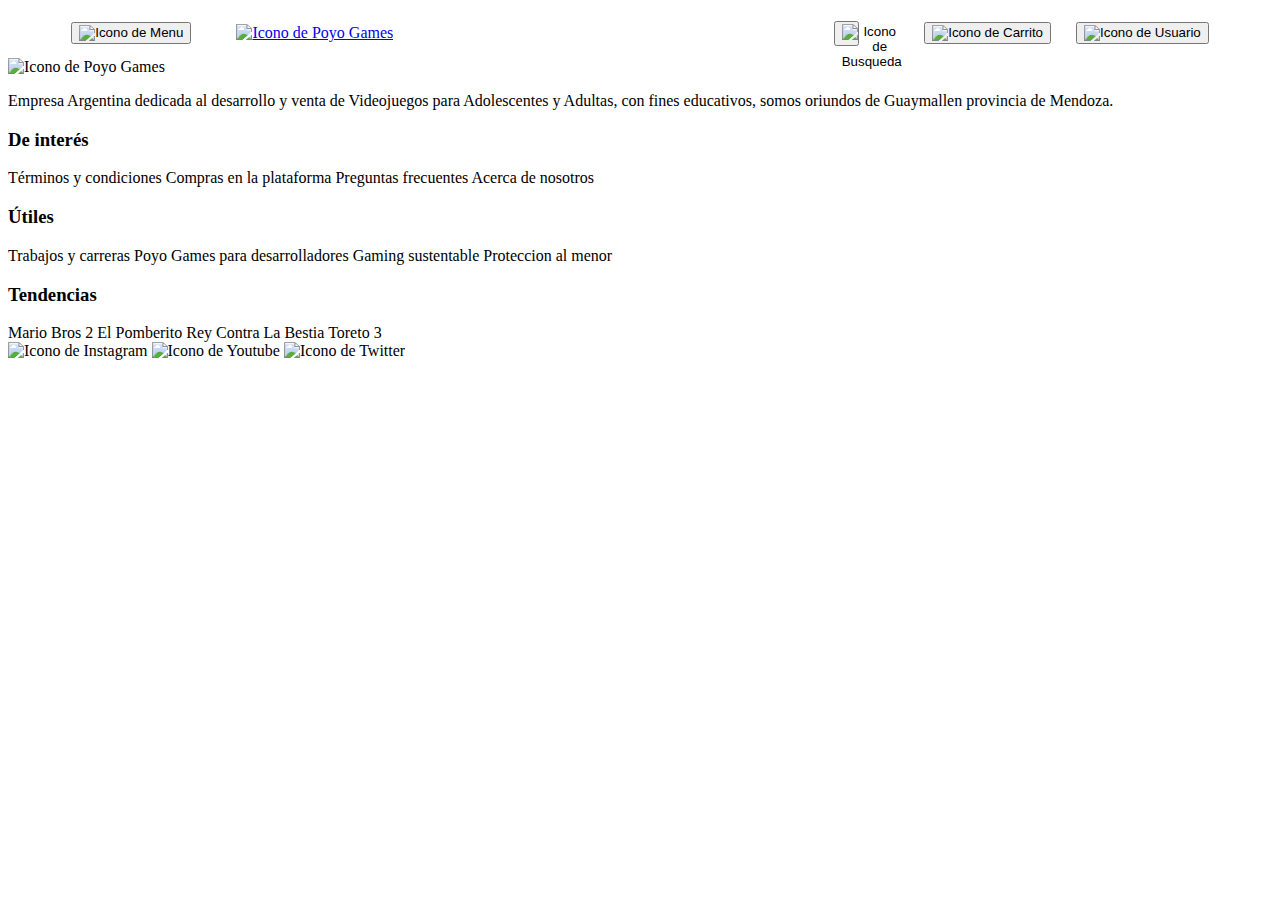
==== TP2/Maqueta/index.html @ ce6ab04a "Merge branch 'main' of https://github.com/rafag6320/unicen-interfaces-grupo16" ====
<!DOCTYPE html>
<html lang="en">
  <head>
    <meta charset="UTF-8" />
    <meta name="viewport" content="width=device-width, initial-scale=1.0" />
    <link rel="shortcut icon" href="./assets/Logo.svg" type="image/x-icon" />
    <link rel="stylesheet" href="./style/main.css" />
    <link rel="stylesheet" href="./style/header.css" />
    <link rel="stylesheet" href="./style/footer.css" />
    <title>Poyo Games</title>
  </head>
  <body class="bg-light-dark-color">
    <header class="bg-dark-color header">
      <nav class="navbar">
        <div class="logo-menu">
          <button class="bg-transparent border-none">
            <img src="./assets/icons/Menu.svg" alt="Icono de Menu" />
          </button>
          <a href="index.html"><img src="./assets/Logo.svg" alt="Icono de Poyo Games"  /></a> 
        </div>
        <form class="border-secondary-color search-form">
          <input id="search-input"
            class="bg-transparent search-input"
            placeholder="Buscar experiencias"
          />
          <button class="bg-transparent border-none search-button">
            <img src="./assets/icons/Search.svg" alt="Icono de Busqueda" />
          </button>
        </form>

        <div class="navbar-buttons">
            <label for="search-input" class="bg-transparent border-none search-movile">
              <img src="./assets/icons/Search.svg" alt="Icono de Busqueda" />
            </label>
            <button class="bg-transparent border-none">
              <img src="./assets/icons/Cart.svg" alt="Icono de Carrito" />
            </button>
            <button class="bg-transparent border-none">
              <img src="./assets/icons/User.svg" alt="Icono de Usuario" />
            </button>
        </div>
      </nav>
    </header>
    <footer class="bg-dark-color footer">
      <div class="footer-container">
        <img src="./assets/Logo.svg" alt="Icono de Poyo Games" />
        <p>Empresa Argentina dedicada al desarrollo y venta de Videojuegos para Adolescentes y Adultas,
           con fines educativos, somos oriundos de Guaymallen provincia de Mendoza.</p>
      </div>
      <div class="footer-container">
        <h3 class="text-secondary-color">De interés</h3>
        <a>Términos y condiciones</a>
        <a>Compras en la plataforma</a>
        <a>Preguntas frecuentes</a>
        <a>Acerca de nosotros</a>
      </div>
      <div class="footer-container">
        <h3 class="text-secondary-color">Útiles</h3>
        <a>Trabajos y carreras</a>
        <a>Poyo Games para desarrolladores</a>
        <a>Gaming sustentable</a>
        <a>Proteccion al menor</a>
      </div>
      <div class="footer-container">
        <h3 class="text-secondary-color">Tendencias</h3>
        <a>Mario Bros 2</a>
        <a>El Pomberito</a>
        <a>Rey Contra La Bestia</a>
        <a>Toreto 3</a>
      </div>
      <div class="footer-container">
        <img src="./assets/icons/Instagram.svg" alt="Icono de Instagram" />
        <img src="./assets/icons/Youtube.svg" alt="Icono de Youtube" />
        <img src="./assets/icons/Twitter.svg" alt="Icono de Twitter" />
      </div>
    </footer>
  </body>
</html>
---- TP2/Maqueta/style/header.css ----
.header {
    width: 100%;
    display: grid;
}

.logo-menu {
    display: inline-flex;
    align-items: center;
    gap: 45px;
}

.logo-menu img{
    height: 25px;
}

.navbar {
    display: flex;
    justify-content: space-between ;
    gap: 15px;
    align-items: center;
    height: auto;
    width: 90%;
    margin: 0px auto;
}

.search-form {
    display: none;
    gap: 15px;
    align-items: center;
    justify-content: space-between;
    padding: 4px 8px 4px 8px;
    height: 25px;
    border-radius: 28px;
    min-width: 90%;
}

.search-input {
    border: none;
    height: 25px;
    width: 100%;
    line-height: 25px;
    outline: none;
    color: white;
}

.search-input::placeholder{
    color: white;
    opacity: 0.5;
    font-size: 18px;
}

.search-button {
    width: 25px;
    height: 25px;
}

.navbar-buttons {
    display: inline-flex;
    align-items: center;
    gap: 25px;
}
.navbar-buttons button img{
    width: 20px;
    height: 20px;
}

.navbar-buttons label img{
    width: 20px;
    height: 20px
}



@media only screen and (min-width: 600px){
 
    .navbar {
        display: inline-flex;
        gap: 30px;
        height: 50px;
        width: 90%;
    }

    .search-form {
        display: inline-flex;
        min-width: 400px;
    }
    
    .search-movile{
        display: none;
    }

    .navbar-buttons button img{
        width: 35px;
        height: 35px;
    }

    .logo-menu img{
        height: 35px;
    }
        
 
}
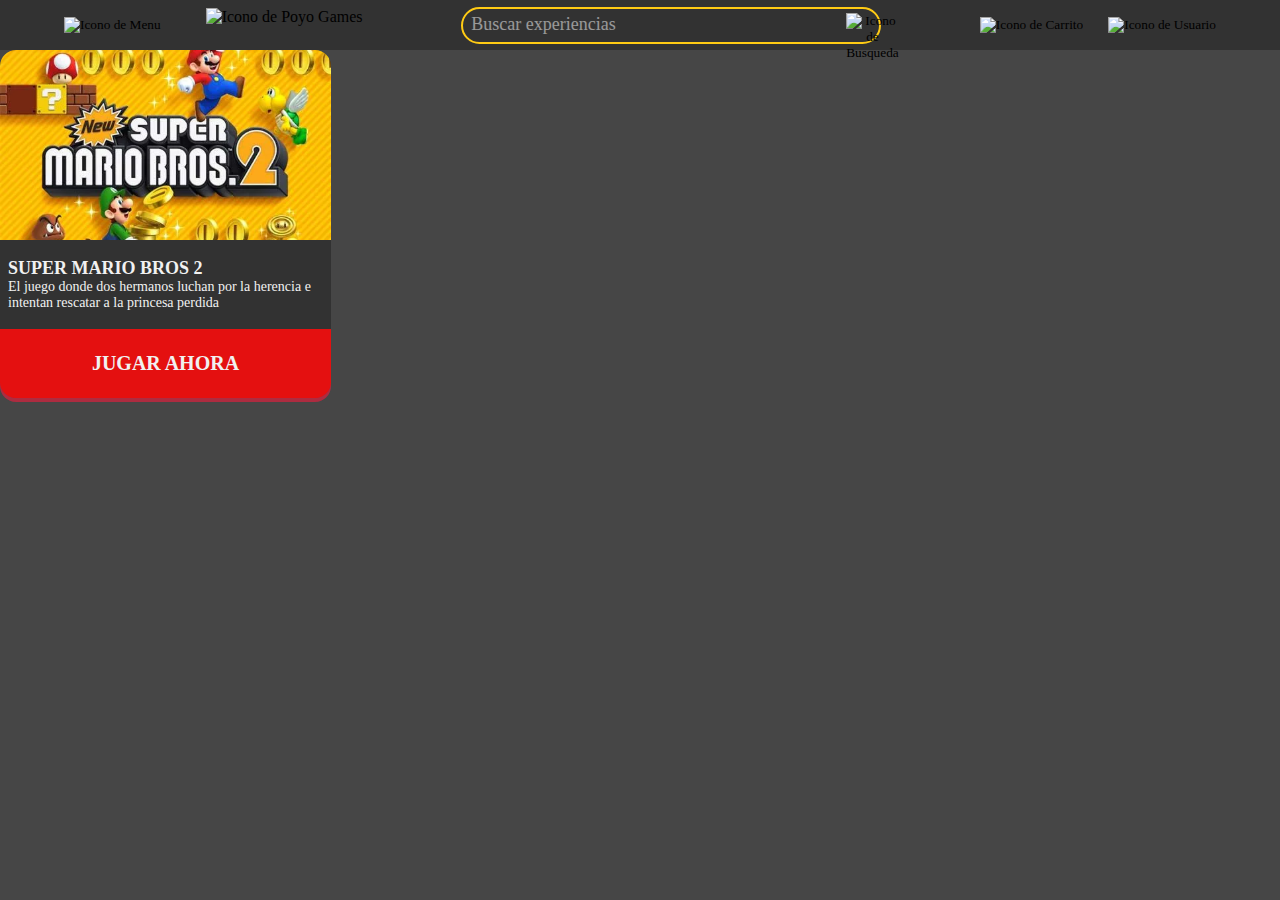
==== commit 648a0d9a: "Feat: Añadida carta de juego gratuita" ====
--- a/TP2/Maqueta/index.html
+++ b/TP2/Maqueta/index.html
@@ -5,8 +5,8 @@
     <meta name="viewport" content="width=device-width, initial-scale=1.0" />
     <link rel="shortcut icon" href="./assets/Logo.svg" type="image/x-icon" />
     <link rel="stylesheet" href="./style/main.css" />
+    <link rel="stylesheet" href="./style/card.css" />
     <link rel="stylesheet" href="./style/header.css" />
-    <link rel="stylesheet" href="./style/footer.css" />
     <title>Poyo Games</title>
   </head>
   <body class="bg-light-dark-color">
@@ -16,10 +16,11 @@
           <button class="bg-transparent border-none">
             <img src="./assets/icons/Menu.svg" alt="Icono de Menu" />
           </button>
-          <a href="index.html"><img src="./assets/Logo.svg" alt="Icono de Poyo Games"  /></a> 
+
+          <img src="./assets/Logo.svg" alt="Icono de Poyo Games" />
         </div>
         <form class="border-secondary-color search-form">
-          <input id="search-input"
+          <input
             class="bg-transparent search-input"
             placeholder="Buscar experiencias"
           />
@@ -29,9 +30,6 @@
         </form>
 
         <div class="navbar-buttons">
-            <label for="search-input" class="bg-transparent border-none search-movile">
-              <img src="./assets/icons/Search.svg" alt="Icono de Busqueda" />
-            </label>
             <button class="bg-transparent border-none">
               <img src="./assets/icons/Cart.svg" alt="Icono de Carrito" />
             </button>
@@ -41,38 +39,16 @@
         </div>
       </nav>
     </header>
-    <footer class="bg-dark-color footer">
-      <div class="footer-container">
-        <img src="./assets/Logo.svg" alt="Icono de Poyo Games" />
-        <p>Empresa Argentina dedicada al desarrollo y venta de Videojuegos para Adolescentes y Adultas,
-           con fines educativos, somos oriundos de Guaymallen provincia de Mendoza.</p>
+
+    <div class="bg-dark-color game-card">
+      <img src="../public/Imagen-Juego.svg" alt="Imagen del Juego">
+      <div class="game-card-text">
+        <h1 class="text-white-color font-bold uppercase text-sm">Super Mario Bros 2</h1>
+        <p class="text-white-color text-xs">El juego donde dos hermanos luchan por la herencia e intentan rescatar a la princesa perdida</p>
       </div>
-      <div class="footer-container">
-        <h3 class="text-secondary-color">De interés</h3>
-        <a>Términos y condiciones</a>
-        <a>Compras en la plataforma</a>
-        <a>Preguntas frecuentes</a>
-        <a>Acerca de nosotros</a>
-      </div>
-      <div class="footer-container">
-        <h3 class="text-secondary-color">Útiles</h3>
-        <a>Trabajos y carreras</a>
-        <a>Poyo Games para desarrolladores</a>
-        <a>Gaming sustentable</a>
-        <a>Proteccion al menor</a>
-      </div>
-      <div class="footer-container">
-        <h3 class="text-secondary-color">Tendencias</h3>
-        <a>Mario Bros 2</a>
-        <a>El Pomberito</a>
-        <a>Rey Contra La Bestia</a>
-        <a>Toreto 3</a>
-      </div>
-      <div class="footer-container">
-        <img src="./assets/icons/Instagram.svg" alt="Icono de Instagram" />
-        <img src="./assets/icons/Youtube.svg" alt="Icono de Youtube" />
-        <img src="./assets/icons/Twitter.svg" alt="Icono de Twitter" />
-      </div>
-    </footer>
+      <button class="bg-primary-color w-full font-bold rounded-md-bottom border-none game-button text-md uppercase text-white-color">
+        JUGAR AHORA
+      </button>
+    </div>
   </body>
 </html>
--- a/TP2/Maqueta/style/main.css
+++ b/TP2/Maqueta/style/main.css
@@ -0,0 +1,217 @@
+:root {
+    --primary-color: #E41010;
+    --primary-shadow-color: #9B0B0B;
+    --primary-dark-color: #480505;
+    --secondary-color: #FFCB14;
+    --secondary-shadow-color: #B49012;
+    --secondary-dark-color: #594708;
+    --accent-color: #14E3FF;
+    --accent-shadow-color: #0F93A6;
+    --accent-dark-color: #05434B;
+    --light-dark-color: rgb(50, 50, 50, 0.9);
+    --dark-color: #323232;
+    --light-gray-color: #CACACA;
+    --white-color: #f1f1f1;
+}
+
+* {
+    padding: 0px;
+    margin: 0px;
+    font-family: 'Poppins';
+}
+
+@font-face {
+    font-family: 'Poppins';
+    src: url('../assets/fonts/Poppins-Regular.ttf') format('truetype');
+    font-weight: 400;
+    font-style: normal;
+}
+@font-face {
+    font-family: 'Inter';
+    src: url('../assets/fonts/Inter-Regular.ttf') format('truetype');
+    font-weight: 400;
+    font-style: normal;
+}
+
+.font-inter {
+    font-family: 'Inter';
+}
+
+.uppercase {
+    text-transform: uppercase;
+}
+
+.font-bold {
+    font-weight: 800;
+}
+
+.text-xs {
+    font-size: 14px;
+}
+
+.text-sm {
+    font-size: 18px;
+}
+.text-md {
+    font-size: 20px;
+}
+.text-lg {
+    font-size: 24px;
+}
+
+.w-full {
+    width: 100%;
+}
+
+.rounded-xs {
+    border-radius: 4px;
+}
+.rounded-sm {
+    border-radius: 8px;
+}
+.rounded-md {
+    border-radius: 16px;
+}
+.rounded-md-bottom {
+    border-radius: 0px  0px 16px  16px;
+}
+
+.hidden {
+    display: none;
+}
+
+.visible {
+    display: block;
+}
+
+.bg-transparent {
+    background-color: transparent;
+}
+
+.border-none {
+    border: none;
+}
+
+.bg-primary-color {
+    background: var(--primary-color);
+}
+.text-primary-color {
+    color: var(--primary-color);
+}
+.border-primary-color {
+    border-color: var(--primary-color);
+}
+
+.bg-primary-shadow-color {
+    background-color: var(--primary-shadow-color);
+}
+.text-primary-shadow-color {
+    color: var(--primary-shadow-color);
+}
+.border-primary-shadow-color {
+    border-color: var(--primary-shadow-color);
+}
+
+.bg-primary-dark-color {
+    background-color: var(--primary-dark-color);
+}
+.text-primary-dark-color {
+    color: var(--primary-dark-color);
+}
+.border-primary-dark-color {
+    border: var(--primary-dark-color) solid 2px;
+}
+
+.bg-secondary-color {
+    background-color: var(--secondary-color);
+}
+.text-secondary-color {
+    color: var(--secondary-color);
+}
+.border-secondary-color {
+    border: var(--secondary-color) solid 2px;
+}
+
+.bg-secondary-shadow-color {
+    background-color: var(--secondary-shadow-color);
+}
+.text-secondary-shadow-color {
+    color: var(--secondary-shadow-color);
+}
+.border-secondary-shadow-color {
+    border: var(--secondary-shadow-color) solid 2px;
+}
+
+.bg-secondary-dark-color {
+    background-color: var(--secondary-dark-color);
+}
+.text-secondary-dark-color {
+    color: var(--secondary-dark-color);
+}
+.border-secondary-dark-color {
+    border-color: var(--secondary-dark-color);
+}
+
+.bg-accent-color {
+    background-color: var(--accent-color);
+}
+.text-accent-color {
+    color: var(--accent-color);
+}
+.border-accent-color {
+    border-color: var(--accent-color);
+}
+
+.bg-accent-shadow-color {
+    background-color: var(--accent-shadow-color);
+}
+.text-accent-shadow-color {
+    color: var(--accent-shadow-color);
+}
+.border-accent-shadow-color {
+    border-color: var(--accent-shadow-color);
+}
+
+.bg-accent-dark-color {
+    background-color: var(--accent-dark-color);
+}
+.text-accent-dark-color {
+    color: var(--accent-dark-color);
+}
+.border-accent-dark-color {
+    border-color: var(--accent-dark-color);
+}
+
+.bg-light-dark-color {
+    background-color: var(--light-dark-color);
+}
+.text-light-dark-color {
+    color: var(--light-dark-color);
+}
+.border-light-dark-color {
+    border-color: var(--light-dark-color);
+}
+
+.bg-dark-color {
+    background-color: var(--dark-color);
+}
+.text-dark-color {
+    color: var(--dark-color);
+}
+.border-dark-color {
+    border-color: var(--dark-color);
+}
+
+.bg-light-gray-color {
+    background-color: var(--light-gray-color);
+}
+.text-light-gray-color {
+    color: var(--light-gray-color);
+}
+.border-light-gray-color {
+    border-color: var(--light-gray-color);
+}
+
+.text-white-color {
+    color: var(--white-color);
+}--- a/TP2/Maqueta/style/card.css
+++ b/TP2/Maqueta/style/card.css
@@ -0,0 +1,17 @@
+
+.game-card {
+    max-width: 331px;
+    width: 100%;
+    display: grid;
+    gap: 10px;
+    border-radius: 16px;
+}
+
+.game-button {
+    height: 69px;
+    box-shadow: 0px 4px 0px rgb(199, 37, 62,0.8);
+}
+
+.game-card-text {
+    padding: 8px;
+}
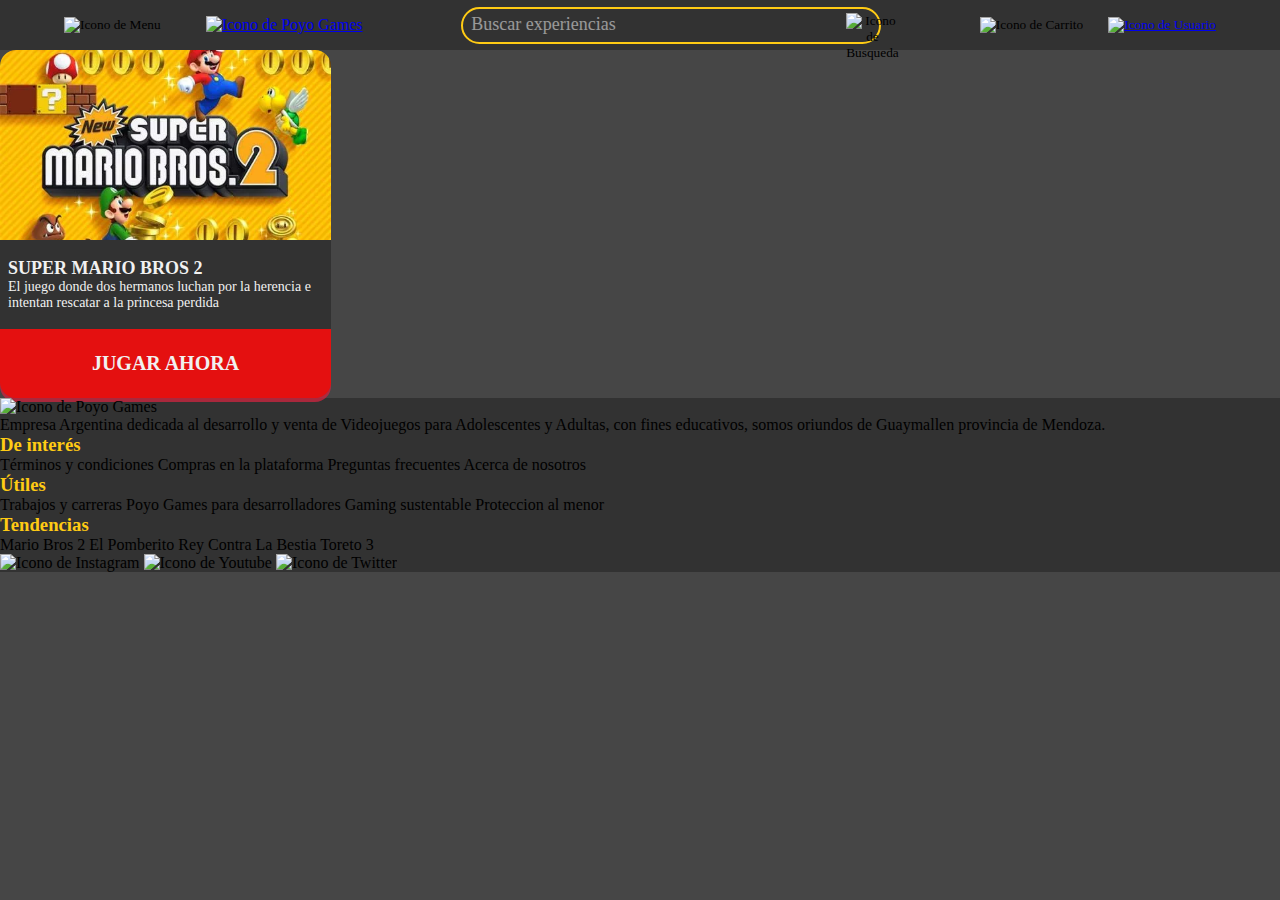
==== commit 7abf9a41: "Agregado de login (A mejorar optimizacion)" ====
--- a/TP2/Maqueta/index.html
+++ b/TP2/Maqueta/index.html
@@ -7,6 +7,7 @@
     <link rel="stylesheet" href="./style/main.css" />
     <link rel="stylesheet" href="./style/card.css" />
     <link rel="stylesheet" href="./style/header.css" />
+    <link rel="stylesheet" href="./style/footer.css" />
     <title>Poyo Games</title>
   </head>
   <body class="bg-light-dark-color">
@@ -16,11 +17,10 @@
           <button class="bg-transparent border-none">
             <img src="./assets/icons/Menu.svg" alt="Icono de Menu" />
           </button>
-
-          <img src="./assets/Logo.svg" alt="Icono de Poyo Games" />
+          <a href="index.html"><img src="./assets/Logo.svg" alt="Icono de Poyo Games"  /></a> 
         </div>
         <form class="border-secondary-color search-form">
-          <input
+          <input id="search-input"
             class="bg-transparent search-input"
             placeholder="Buscar experiencias"
           />
@@ -30,11 +30,14 @@
         </form>
 
         <div class="navbar-buttons">
+            <label for="search-input" class="bg-transparent border-none search-movile">
+              <img src="./assets/icons/Search.svg" alt="Icono de Busqueda" />
+            </label>
             <button class="bg-transparent border-none">
               <img src="./assets/icons/Cart.svg" alt="Icono de Carrito" />
             </button>
             <button class="bg-transparent border-none">
-              <img src="./assets/icons/User.svg" alt="Icono de Usuario" />
+             <a href="login.html"> <img src="./assets/icons/User.svg" alt="Icono de Usuario" /></a>
             </button>
         </div>
       </nav>
@@ -50,5 +53,38 @@
         JUGAR AHORA
       </button>
     </div>
+    <footer class="bg-dark-color footer">
+      <div class="footer-container">
+        <img src="./assets/Logo.svg" alt="Icono de Poyo Games" />
+        <p>Empresa Argentina dedicada al desarrollo y venta de Videojuegos para Adolescentes y Adultas,
+           con fines educativos, somos oriundos de Guaymallen provincia de Mendoza.</p>
+      </div>
+      <div class="footer-container">
+        <h3 class="text-secondary-color">De interés</h3>
+        <a>Términos y condiciones</a>
+        <a>Compras en la plataforma</a>
+        <a>Preguntas frecuentes</a>
+        <a>Acerca de nosotros</a>
+      </div>
+      <div class="footer-container">
+        <h3 class="text-secondary-color">Útiles</h3>
+        <a>Trabajos y carreras</a>
+        <a>Poyo Games para desarrolladores</a>
+        <a>Gaming sustentable</a>
+        <a>Proteccion al menor</a>
+      </div>
+      <div class="footer-container">
+        <h3 class="text-secondary-color">Tendencias</h3>
+        <a>Mario Bros 2</a>
+        <a>El Pomberito</a>
+        <a>Rey Contra La Bestia</a>
+        <a>Toreto 3</a>
+      </div>
+      <div class="footer-container">
+        <img src="./assets/icons/Instagram.svg" alt="Icono de Instagram" />
+        <img src="./assets/icons/Youtube.svg" alt="Icono de Youtube" />
+        <img src="./assets/icons/Twitter.svg" alt="Icono de Twitter" />
+      </div>
+    </footer>
   </body>
 </html>
